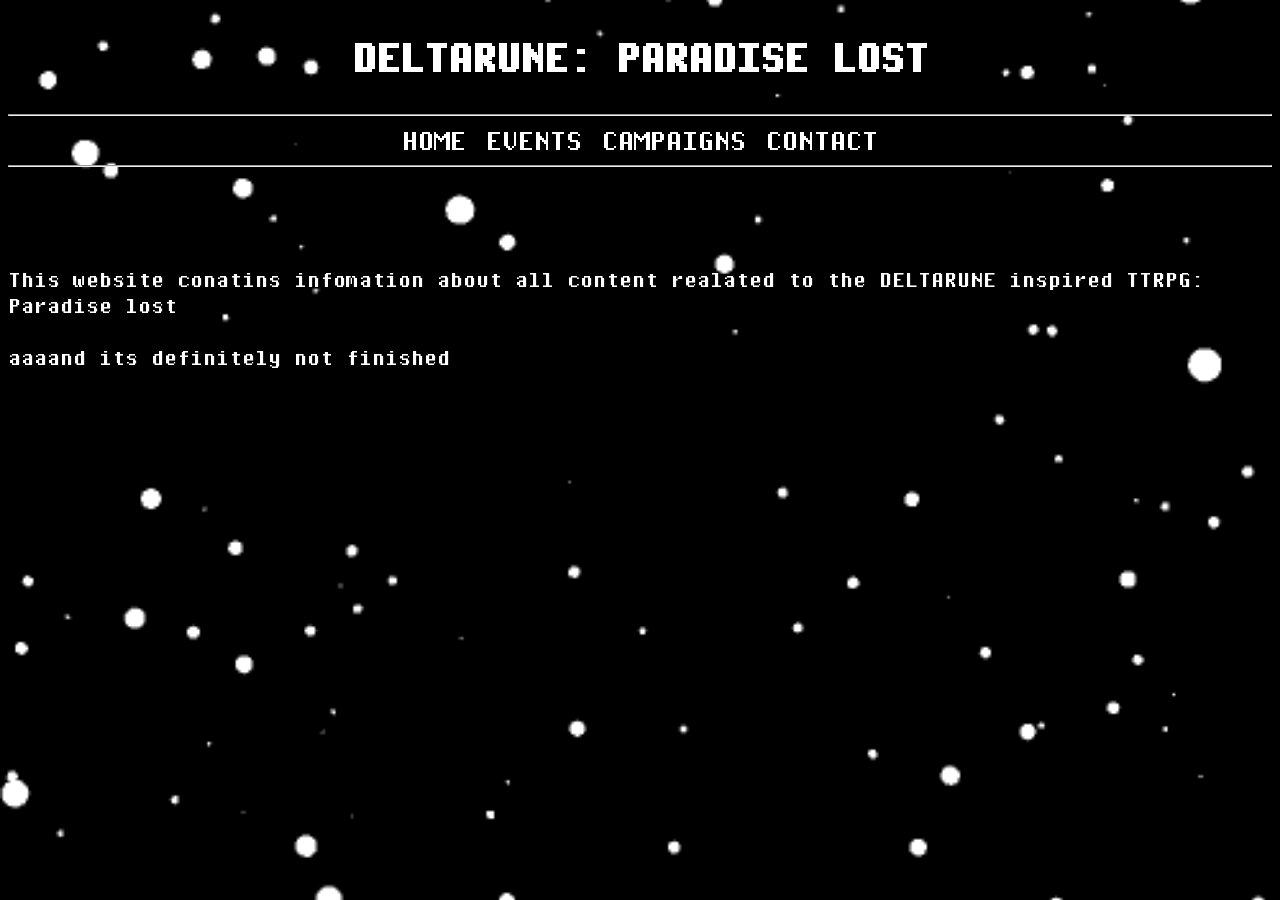
==== index.html @ 258c806d "Update index.html" ====
<!DOCTYPE html>

<html>

<head>
	<title> * WELCOME </title>
	<meta charset="utf-8">
	<link rel="stylesheet" href="style.css">
	<link rel="icon" href="paradiselost.jpeg">
</head>

<body>
	<h1 class="title">DELTARUNE: PARADISE LOST</h1>
	<hr>	
	
	<div class="landing">
		<a href="index.html">HOME</a> <a href="events.html">EVENTS </a> <a href="listpage.html">CAMPAIGNS</a> <a href="contact.html">CONTACT</a> </div>
	<hr>
	
	<div class="infomation">
		<p>This website conatins infomation about all content realated to the 	DELTARUNE inspired TTRPG: Paradise lost <br> <br> aaaand its definitely not finished</p>
	</div>
	
	
</body>

</html>
---- style.css ----
@font-face {
	font-family: "Pixel Operator";
	src: url('PixelOperatorMonoHB.ttf') format("truetype");
	font-weight: normal;
	font-style: normal; 
}

body {
	color: white;
	background-image: url('backgroundmain.gif');
	background-image: no-repeat;
	background-position: center;
	background-size: cover; 
	background-attachment: fixed;
	font-family: "Pixel Operator", "Courier New", monospace;
	-webkit-font-smoothing: none;
   -moz-osx-font-smoothing: grayscale;
   font-smooth: never;
   text-rendering: optimizeSpeed; 
	
	
}

.title {
	font-size: 48px;
	text-align: center;
}

.landing {
	display: flex; 
	justify-content: center;
	gap: 20px;
	font-size: 48px
	text-color: white;
	
}

a {
	text-decoration: none;
	text-color: white;
	color: white;
	font-size: 32px;
}

a:hover {
	text-decoration: underline
}

img {
	position: right;	
	margin-bottom: 20px;
}

.angelsheaven {
	position: center;
}

h2 {
	margin-bottom: 0px;
	position: center;

}

.infomation {
	margin-top: 100px;
	font-size: 25px;
}
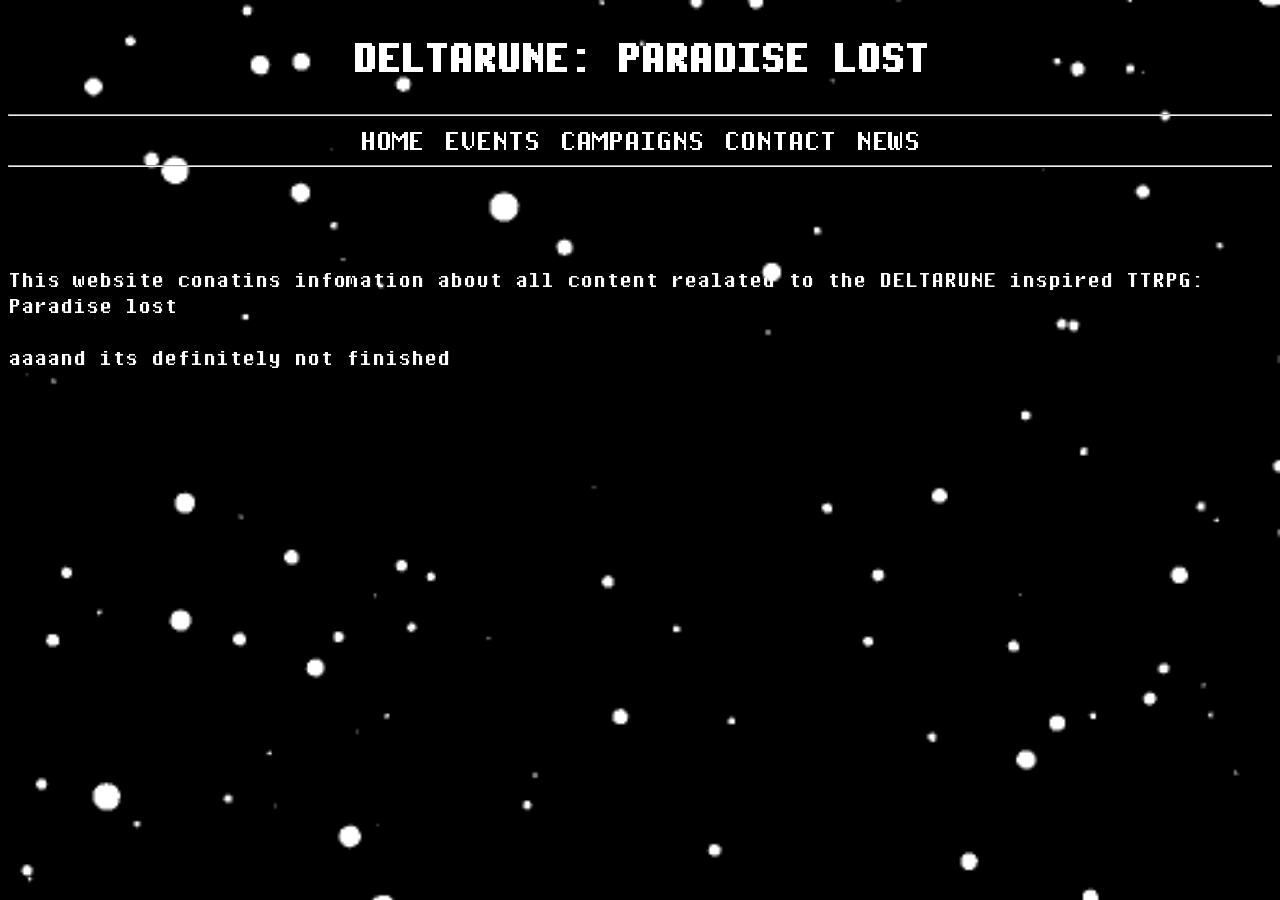
==== commit 541f3617: "news" ====
--- a/index.html
+++ b/index.html
@@ -14,7 +14,7 @@
 	<hr>	
 	
 	<div class="landing">
-		<a href="index.html">HOME</a> <a href="events.html">EVENTS </a> <a href="listpage.html">CAMPAIGNS</a> <a href="contact.html">CONTACT</a> </div>
+		<a href="index.html">HOME</a> <a href="events.html">EVENTS </a> <a href="listpage.html">CAMPAIGNS</a> <a href="contact.html">CONTACT</a> <a href="news.html">NEWS</a> </div>
 	<hr>
 	
 	<div class="infomation">
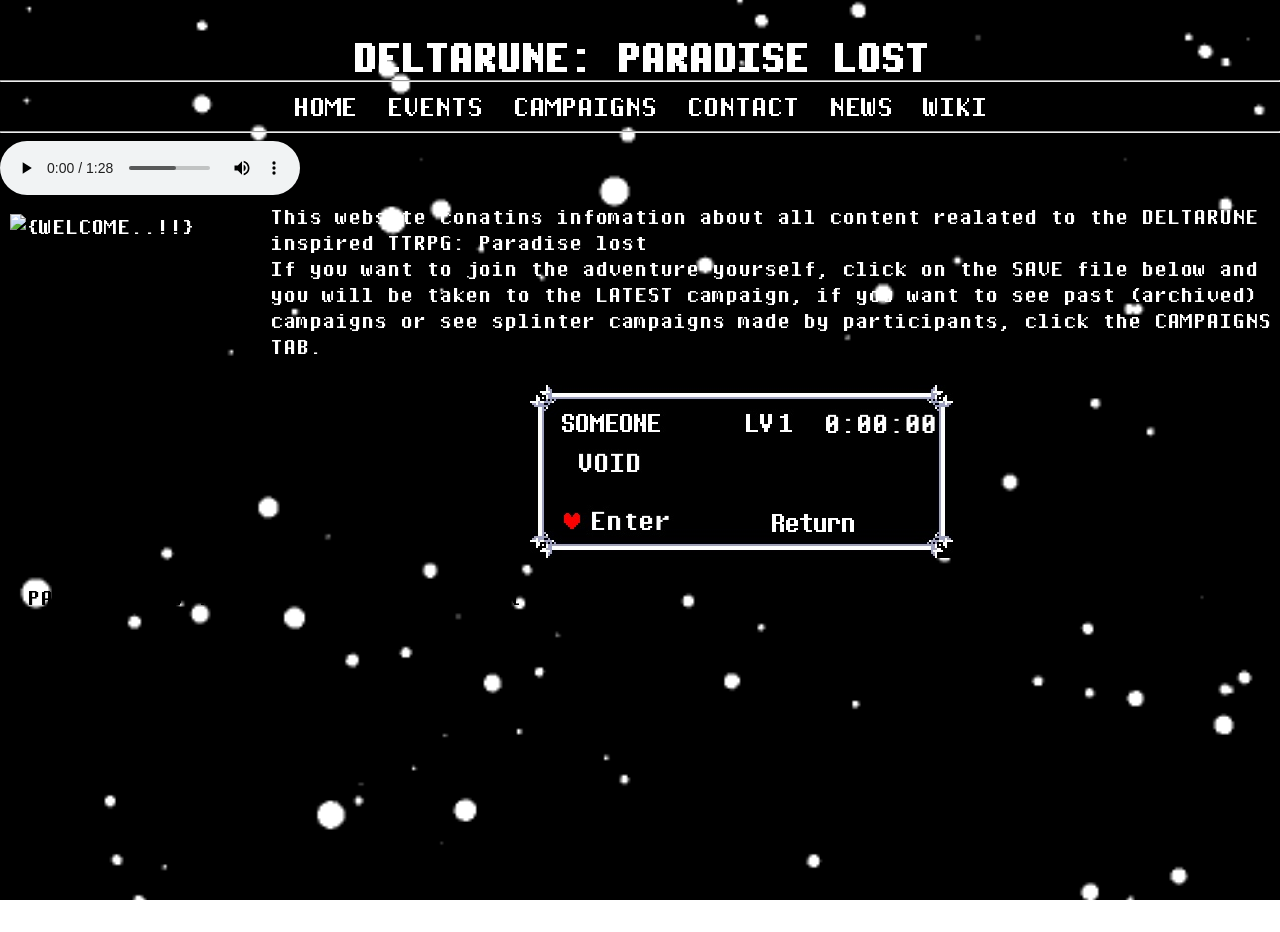
==== commit c7254a8f: "UPDATE 1.1 Added wiki, fixed sounds, and more minor additions" ====
--- a/index.html
+++ b/index.html
@@ -11,17 +11,30 @@
 
 <body>
 	<h1 class="title">DELTARUNE: PARADISE LOST</h1>
-	<hr>	
+	<hr>
+		
 	
 	<div class="landing">
-		<a href="index.html">HOME</a> <a href="events.html">EVENTS </a> <a href="listpage.html">CAMPAIGNS</a> <a href="contact.html">CONTACT</a> <a href="news.html">NEWS</a> </div>
+		<a href="index.html">HOME</a> <a href="events.html">EVENTS </a> <a href="listpage.html">CAMPAIGNS</a> <a href="contact.html">CONTACT</a> <a href="news.html">NEWS</a> <a href="wiki_index.html">WIKI</a> </div>
 	<hr>
+	<div style="align-items: center; margin-bottom: -20px"> <audio src="AUDIO_STORY.mp3" controls> </div>
+	<div class="infomation" style="margin-top: -20px;"> <img src="friend.gif" width="250"; height="170"; style="float: left; margin: 10px;" alt="{WELCOME..!!}">
+		<p>This website conatins infomation about all content realated to the 	DELTARUNE inspired TTRPG: Paradise lost <br> If you want to join the adventure yourself, click on the SAVE file below and you will be taken to the LATEST campaign, if you want to see past (archived) campaigns or see splinter campaigns made by participants, click the CAMPAIGNS TAB. <br> </p> <a href="https://discord.gg/RdZutR8yH"> <img src="enter.jpeg"; class="enter"; alt="{{ENTER THE GAME!! DO IT!!}}"> </a>
+	</div> 
 	
-	<div class="infomation">
-		<p>This website conatins infomation about all content realated to the 	DELTARUNE inspired TTRPG: Paradise lost <br> <br> aaaand its definitely not finished</p>
-	</div>
+	<details style="margin-left: 250;"> <summary style="font-size: 25px;"> PARADISE LOST: Chapter 1 Recap (Credit to WDG)</summary> <p>CHAPTER ONE - “UNCHARTED DEPTHS”
+After the PRELIMINARY TESTING, a glitch of an unknown cause swapped Gaster with a different variant of himself, simply called “ASTER”
+This new variant attempted to restructure the path of the ANGELs, but was cut short as FRIEND intervened and sent everyone hurtling into the void
+The ANGELs found themselves free of any path, and began exploring the DEPTHS, the void between worlds under Gaster’s dominion
+After observing a strange structure floating in the void (A gargantuan white bubble with equally giant chains attached to it leading off into the distance) and FIGHTing various TITAN SPAWN, they arrived at a towering citadel made entirely of a smooth, black material, in which they discovered an Egg and then ascended on a lift to a throne room.
+Inside, instead of a throne room, they found a knightly figure covered in plate armor nailed to a cross. Once he was freed, he introduced himself as Delta, a former paladin of a deceptive deity called Mirical.
+He knew something the players didn’t: Mirical was, in fact, the EYE OF GOD in disguise</p>
+	
+	</details>
+	
+	
 	
 	
 </body>
 
-</html>
+</html>
--- a/style.css
+++ b/style.css
@@ -5,7 +5,7 @@
 	font-style: normal; 
 }
 
-body {
+html, body {
 	color: white;
 	background-image: url('backgroundmain.gif');
 	background-image: no-repeat;
@@ -17,7 +17,9 @@
    -moz-osx-font-smoothing: grayscale;
    font-smooth: never;
    text-rendering: optimizeSpeed; 
-	
+	margin: 0; 
+	padding: 0; 
+	min-height: 100vh;
 	
 }
 
@@ -29,7 +31,7 @@
 .landing {
 	display: flex; 
 	justify-content: center;
-	gap: 20px;
+	gap: 30px;
 	font-size: 48px
 	text-color: white;
 	
@@ -66,3 +68,62 @@
 	font-size: 25px;
 }
 
+.news {
+	width: 450px;
+	height: 650px;
+	border: 5px solid white; 
+	padding: 20px;
+	background-color: black;
+	border-spacing: 20px;
+	
+}
+
+
+
+.enter {
+	margin-left: 260px;
+}
+
+.mainpage, eyepage {
+	border: 10px solid grey; 
+	padding: 30px; 
+	width: 850px; 
+	height: 950px;
+	background-color: white;
+	color: black;
+	border-spacing: 20px;
+	margin-left: 70px;
+	box-sizing: border-box; 
+}
+
+h1 {
+	text-align: center; 
+	margin-bottom: -10px;
+}
+
+p {
+	font-size: 25px;
+}
+
+.wikilist {
+	border: 5px solid grey; 
+	width: 250px; 
+	height: 450px; 
+	background-color: white; 
+	border-spacing: 20px; 
+	margin-left: auto;
+	box-sizing: border-box; 
+	
+} 
+
+details {
+	color: black;
+}
+
+eyepage {
+	background-image: url('eyepage.png')
+}
+
+summary {
+	font-size: 28px;
+}
